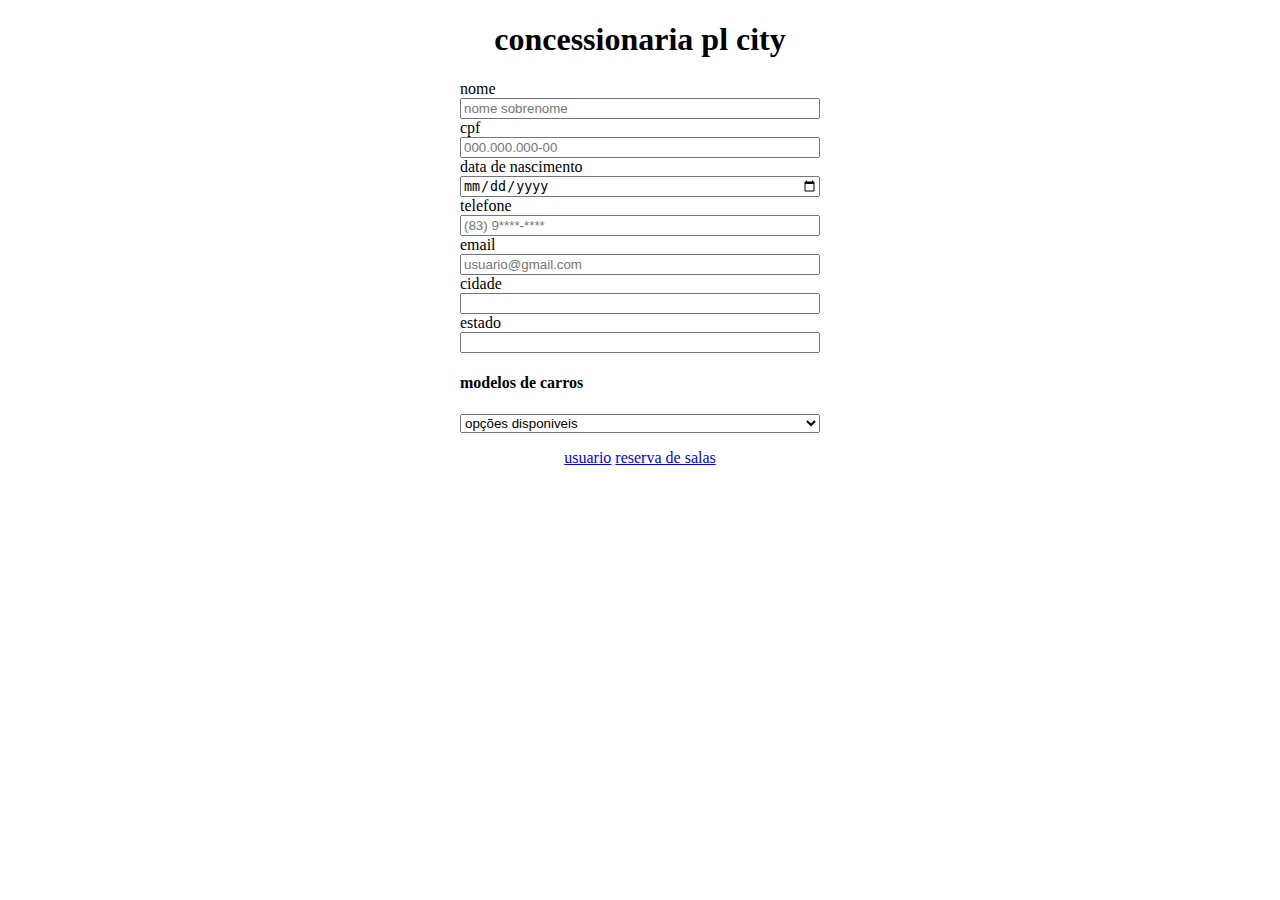
==== html/concessionaria.html @ 7a845362 "concessionaria" ====
<!DOCTYPE html>
<html lang="en">
<head>
    <meta charset="UTF-8">
    <meta name="viewport" content="width=device-width, initial-scale=1.0">
    <title>Document</title>
    <link rel="stylesheet" href="../css/estilo.css">
</head>
<body>
    
<h1>concessionaria pl city</h1>
<form action="#" method="GET">


    <label for="">nome</label>
    <input required placeholder="nome sobrenome">
    <label for="">cpf</label>
    <input  placeholder="000.000.000-00" type="number" name="" id="">
    <label for="">data de nascimento</label>
    <input type="date">
    <label for="">telefone</label>
    <input required placeholder="(83) 9****-****">
    <label for="">email</label>
    <input required placeholder="usuario@gmail.com" type="email" name="" id="">
    <label for="">cidade</label>
    <input required placeholder="">
    <label for="">estado</label>
    <input required placeholder="">

<h4>modelos de carros</h4>

<select name="s" id="">
    <option value="">opções disponiveis</option>
    <option value="">fiat uno vermelho/1984</option>
    <option value="">classic prata / 2012</option>
    <option value="">fusca azul / 1988</option>
    <option value="">brasilia amarela / 1975</option>
    <option value="">fiat marea / 2000</option>
    <option value="">corsa / 1990</option>
    </select>




</form>

<p>
    <a href="/index.html"> usuario</a>
    <a href="/html/reservadesalas.html">reserva de salas</a>

</p>




    
</body>
</html>
---- css/estilo.css ----
h1{

    text-align: center;
    
    }
    
    form{
    margin: auto;
    max-width: 360px;
    display: flex;
    flex-direction: column;
    }

    p{
        text-align: center;
    }
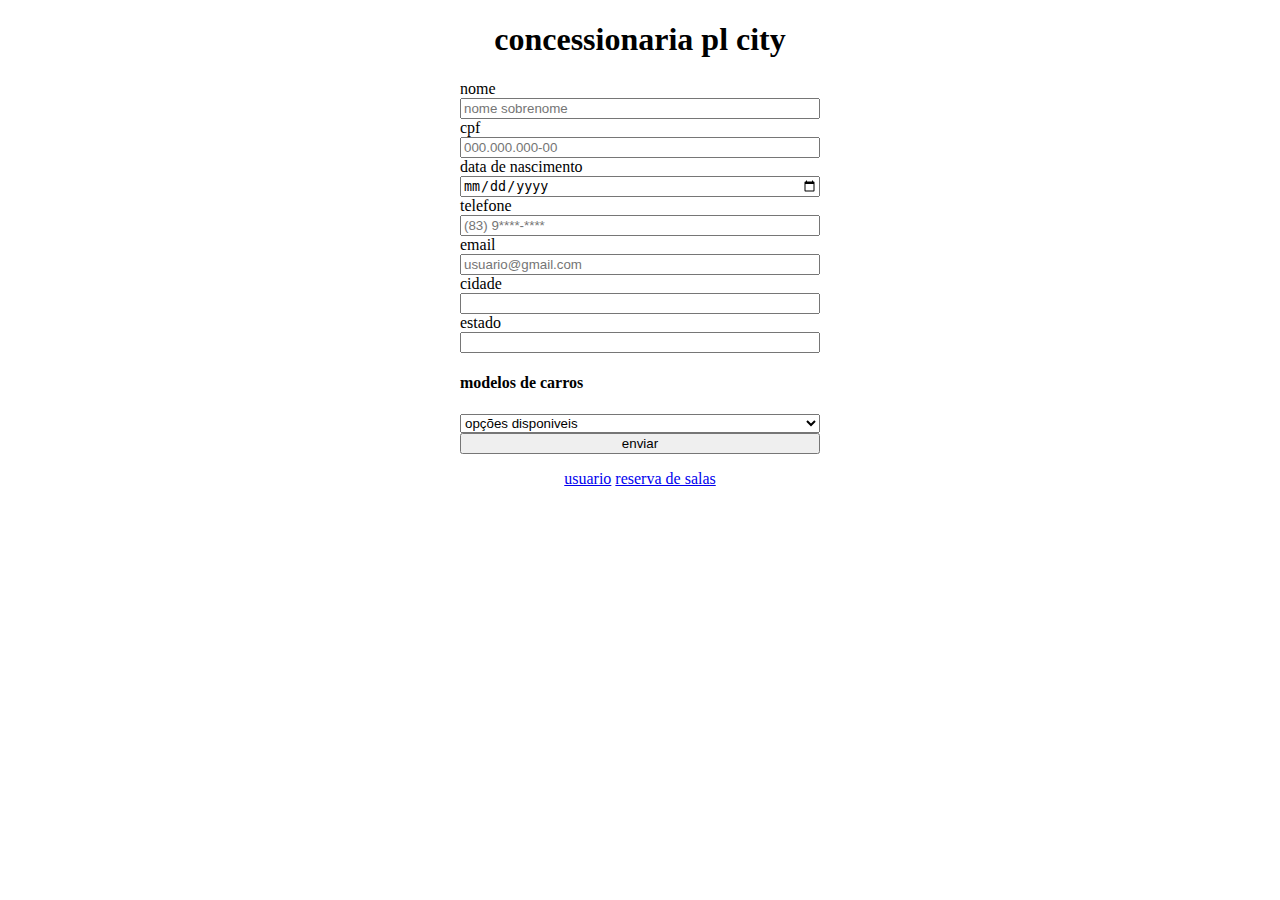
==== commit 1617667e: "butão" ====
--- a/html/concessionaria.html
+++ b/html/concessionaria.html
@@ -39,7 +39,7 @@
     <option value="">corsa / 1990</option>
     </select>
 
-
+    <input  type="submit" value="enviar">
 
 
 </form>
